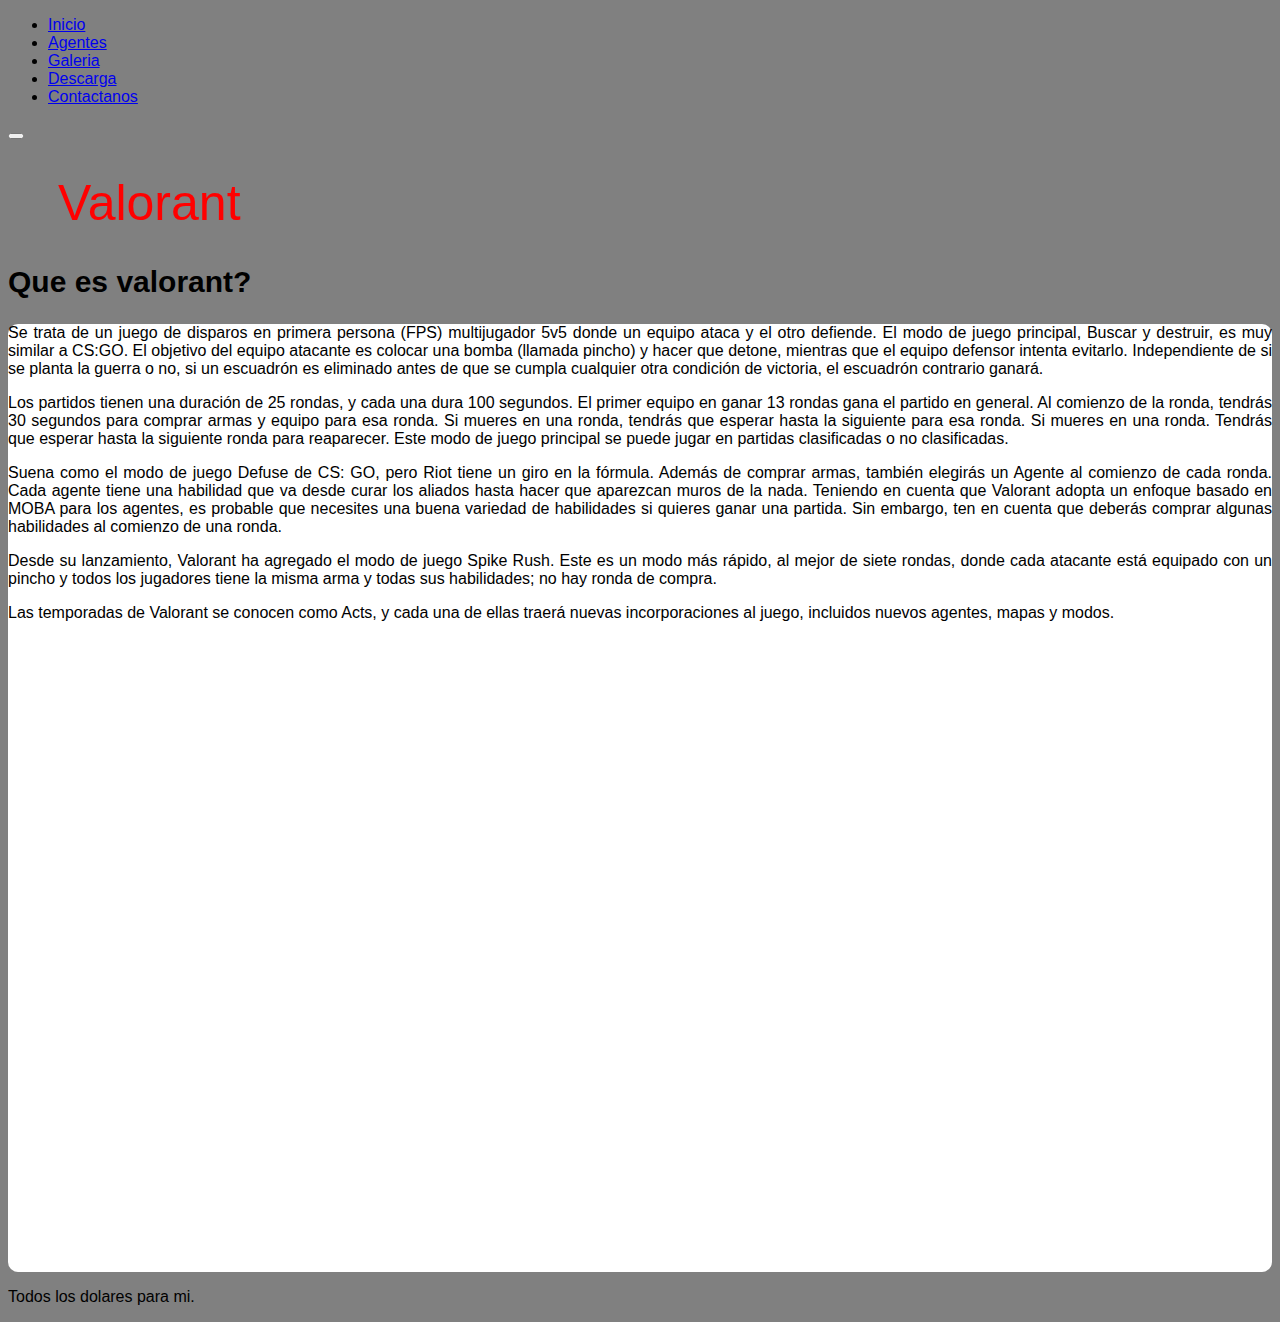
==== index.html @ 0d202187 "modificacion final del navbar para que quede horizontal" ====
<!DOCTYPE html>
<html lang="es">
<head>
    <meta charset="UTF-8">
    <meta http-equiv="X-UA-Compatible" content="IE=edge">
    <meta name="viewport" content="width=device-width, initial-scale=1.0">
    <title>Inicio</title>

    <!-- CSS only -->
    <link href="https://cdn.jsdelivr.net/npm/bootstrap@5.2.2/dist/css/bootstrap.min.css" rel="stylesheet" integrity="sha384-Zenh87qX5JnK2Jl0vWa8Ck2rdkQ2Bzep5IDxbcnCeuOxjzrPF/et3URy9Bv1WTRi" crossorigin="anonymous">
    
    <link rel="stylesheet" href="css/style.css">
    <link rel="shortcut icon" href="img/valorant logo.png" type="image/x-icon">
</head>
<body class="container-fluid">
    <header>
        <div class="collapse" id="navbarToggleExternalContent">
            <div class="bg-dark p-4">
                <div class="container-fluid colorNavbar">
                    <ul class="nav navbar-right">                       
                        <li class="nav-item">
                            <a class="nav-link active" aria-current="page" href="index.html">Inicio</a>
                        </li>                       
                        <li class="nav-item">
                            <a class="nav-link" href="agentes.html">Agentes</a>
                        </li>                                               
                        <li class="nav-item">
                            <a class="nav-link" href="galeria.html">Galeria</a>
                        </li>                                            
                        <li class="nav-item">
                            <a class="nav-link" href="descarga.html">Descarga</a>
                        </li>                                                
                        <li class="nav-item">
                            <a class="nav-link" href="contacto.html">Contactanos</a>
                        </li>                        
                    </ul>
                </div>
            </div>
        </div>
        <nav class="navbar navbar-dark bg-dark">
            <div class="container-fluid">
                <div>
                    <button class="navbar-toggler" type="button" data-bs-toggle="collapse" data-bs-target="#navbarToggleExternalContent" aria-controls="navbarToggleExternalContent" aria-expanded="false" aria-label="Toggle navigation">
                        <span class="navbar-toggler-icon"></span>
                    </button>
                </div>
            </div>
        </nav>

    <h1 class="tituloPrincipal">Valorant</h1>
    </header>
    <main>
        <div class="row">
            <div class="col-md-4 col-sm-12 text-center"> 
                <h2>Que es valorant?</h2>
            </div>
            <div class="col-md-8 col-sm-12">
                <p></p>
            </div>
        </div>

        <div class="textoIndex container-fluid">
            <div class="row">
                <div class="col-md-4 col-sm-12"> 
                    <div>
                        <p>Se trata de un juego de disparos en primera persona (FPS) multijugador 5v5 donde un equipo ataca y el otro defiende. El modo de juego principal, Buscar y destruir, es muy similar a CS:GO. El objetivo del equipo atacante es colocar una bomba (llamada pincho) y hacer que detone, mientras que el equipo defensor intenta evitarlo. Independiente de si se planta la guerra o no, si un escuadrón es eliminado antes de que se cumpla cualquier otra condición de victoria, el escuadrón contrario ganará.</p>

                        <p>Los partidos tienen una duración de 25 rondas, y cada una dura 100 segundos. El primer equipo en ganar 13 rondas gana el partido en general. Al comienzo de la ronda, tendrás 30 segundos para comprar armas y equipo para esa ronda. Si mueres en una ronda, tendrás que esperar hasta la siguiente para esa ronda. Si mueres en una ronda. Tendrás que esperar hasta la siguiente ronda para reaparecer. Este modo de juego principal se puede jugar en partidas clasificadas o no clasificadas.</p>

                        <p>Suena como el modo de juego Defuse de CS: GO, pero Riot tiene un giro en la fórmula. Además de comprar armas, también elegirás un Agente al comienzo de cada ronda. Cada agente tiene una habilidad que va desde curar los aliados hasta hacer que aparezcan muros de la nada. Teniendo en cuenta que Valorant adopta un enfoque basado en MOBA para los agentes, es probable que necesites una buena variedad de habilidades si quieres ganar una partida. Sin embargo, ten en cuenta que deberás comprar algunas habilidades al comienzo de una ronda.</p>

                        <p>Desde su lanzamiento, Valorant ha agregado el modo de juego Spike Rush. Este es un modo más rápido, al mejor de siete rondas, donde cada atacante está equipado con un pincho y todos los jugadores tiene la misma arma y todas sus habilidades; no hay ronda de compra.</p>

                        <p>Las temporadas de Valorant se conocen como Acts, y cada una de ellas traerá nuevas incorporaciones al juego, incluidos nuevos agentes, mapas y modos.</p>
                    </div>
                </div>
                <div class="col-md-8 col-sm-12">
                    <div class="video">
                        <iframe width="1200" height="630" src="https://www.youtube.com/embed/dTujgsphVkY" title="YouTube video player" frameborder="0" allowfullscreen></iframe>
                    </div>
                </div>
            </div>
        </div>


        <!-- width="1200" height="630" 
        allow="accelerometer; autoplay; clipboard-write; encrypted-media; gyroscope; picture-in-picture"-->
    </main>
    <footer>
        <div>
            <p>Todos los dolares para mi.</p>
        </div>
    </footer>
<!-- JavaScript Bundle with Popper -->
<script src="https://cdn.jsdelivr.net/npm/bootstrap@5.2.2/dist/js/bootstrap.bundle.min.js" integrity="sha384-OERcA2EqjJCMA+/3y+gxIOqMEjwtxJY7qPCqsdltbNJuaOe923+mo//f6V8Qbsw3" crossorigin="anonymous"></script>
</body>
</html>
---- css/style.css ----
body {
  text-align: justify;
  font-family: Verdana, Geneva, Tahoma, sans-serif;
  background-color: grey;
}

header .nav {
  --bs-nav-link-color: white;
  --bs-nav-link-hover-color: grey;
}
header h1 {
  font-family: Impact, Haettenschweiler, "Arial Narrow Bold", sans-serif;
  text-align: left;
  color: red;
  font-weight: lighter;
  margin-left: 50px;
  font-size: 50px;
}

main img {
  background-color: black;
}
main .jugaYa {
  text-align: center;
  font-family: Impact, Haettenschweiler, "Arial Narrow Bold", sans-serif;
  font-weight: bolder;
  font-size: 400%;
}
main h2 {
  font-size: 30px;
}
main .textoIndex {
  background-color: white;
  border-radius: 10px;
}

/*# sourceMappingURL=style.css.map */
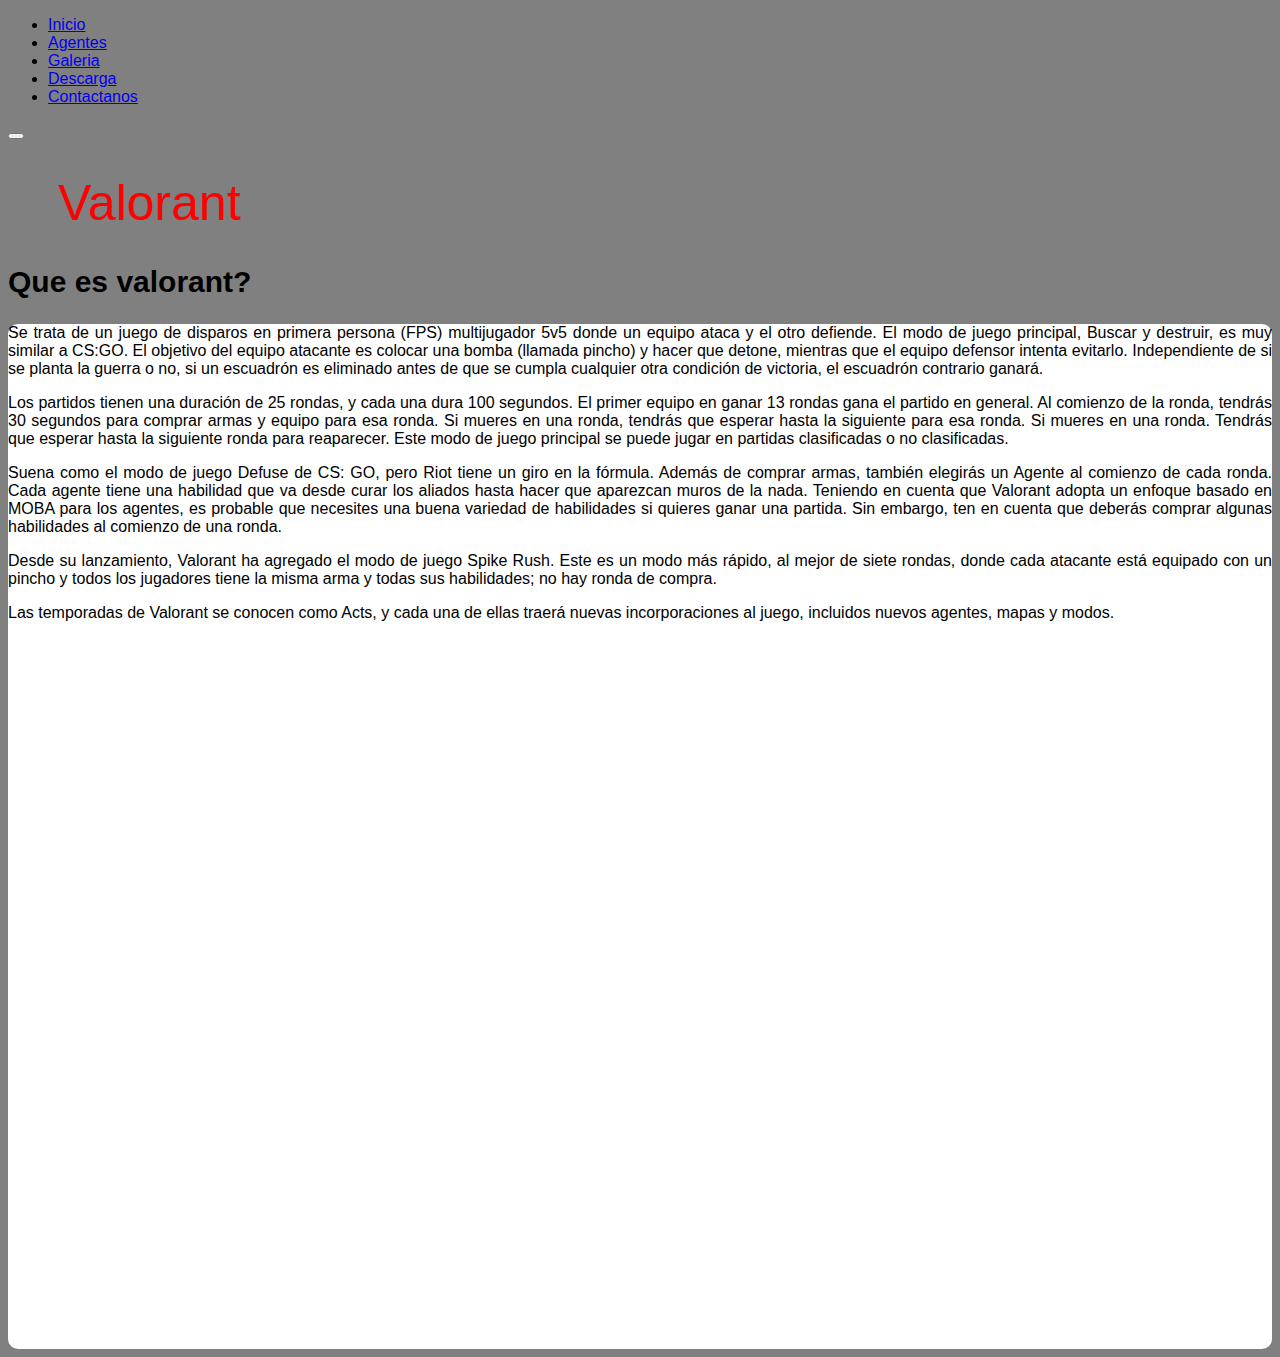
==== commit d24aeebc: "video responsive" ====
--- a/index.html
+++ b/index.html
@@ -76,20 +76,28 @@
                 </div>
                 <div class="col-md-8 col-sm-12">
                     <div class="video">
-                        <iframe width="1200" height="630" src="https://www.youtube.com/embed/dTujgsphVkY" title="YouTube video player" frameborder="0" allowfullscreen></iframe>
+                        <iframe class="videoResponsive" src="https://www.youtube.com/embed/dTujgsphVkY" title="YouTube video player" frameborder="0" allowfullscreen></iframe>
                     </div>
                 </div>
             </div>
         </div>
 
 
-        <!-- width="1200" height="630" 
-        allow="accelerometer; autoplay; clipboard-write; encrypted-media; gyroscope; picture-in-picture"-->
     </main>
     <footer>
-        <div>
-            <p>Todos los dolares para mi.</p>
-        </div>
+        <!-- <div>
+            <ul class="redes">
+                <li>
+                    <a href="https://www.instagram.com/esvalorant/">Instagram</a>
+                </li>
+                <li>
+                    <a href="https://twitter.com/VALORANTes">Twitter</a>
+                </li>
+                <li>
+                    <a href="https://www.facebook.com/esVALORANT/">Facebook</a>
+                </li>
+            </ul>
+        </div> -->
     </footer>
 <!-- JavaScript Bundle with Popper -->
 <script src="https://cdn.jsdelivr.net/npm/bootstrap@5.2.2/dist/js/bootstrap.bundle.min.js" integrity="sha384-OERcA2EqjJCMA+/3y+gxIOqMEjwtxJY7qPCqsdltbNJuaOe923+mo//f6V8Qbsw3" crossorigin="anonymous"></script>
--- a/css/style.css
+++ b/css/style.css
@@ -5,7 +5,7 @@
 }
 
 header .nav {
-  --bs-nav-link-color: white;
+  --bs-nav-link-color: $color;
   --bs-nav-link-hover-color: grey;
 }
 header h1 {
@@ -20,18 +20,34 @@
 main img {
   background-color: black;
 }
+main h2 {
+  font-size: 30px;
+}
 main .jugaYa {
   text-align: center;
   font-family: Impact, Haettenschweiler, "Arial Narrow Bold", sans-serif;
   font-weight: bolder;
   font-size: 400%;
 }
-main h2 {
-  font-size: 30px;
-}
 main .textoIndex {
   background-color: white;
   border-radius: 10px;
 }
+main .video {
+  position: relative;
+  width: 100%;
+  overflow: hidden;
+  padding-top: 56.25%;
+}
+main .videoResponsive {
+  position: absolute;
+  top: 0;
+  left: 0;
+  bottom: 0;
+  right: 0;
+  width: 100%;
+  height: 100%;
+  border: none;
+}
 
 /*# sourceMappingURL=style.css.map */
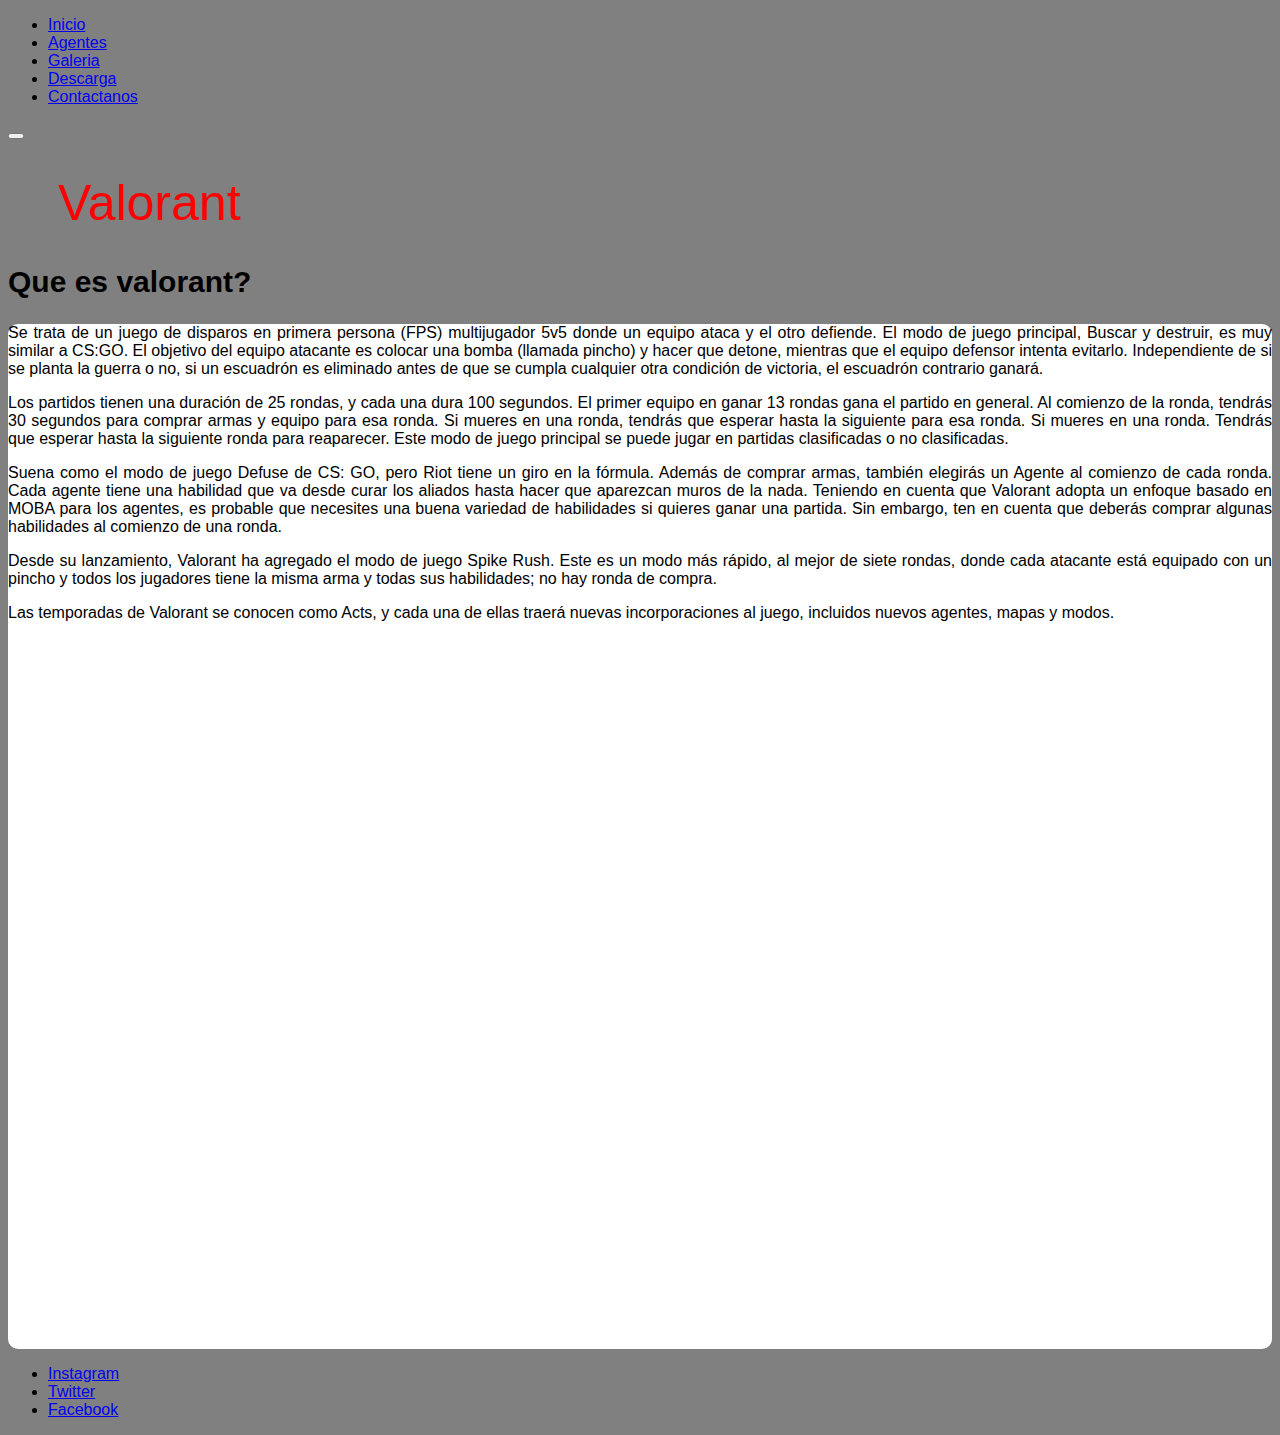
==== commit cbbc97a4: "video responsive y cambios en el footer" ====
--- a/index.html
+++ b/index.html
@@ -85,7 +85,7 @@
 
     </main>
     <footer>
-        <!-- <div>
+        <div>
             <ul class="redes">
                 <li>
                     <a href="https://www.instagram.com/esvalorant/">Instagram</a>
@@ -97,7 +97,7 @@
                     <a href="https://www.facebook.com/esVALORANT/">Facebook</a>
                 </li>
             </ul>
-        </div> -->
+        </div>
     </footer>
 <!-- JavaScript Bundle with Popper -->
 <script src="https://cdn.jsdelivr.net/npm/bootstrap@5.2.2/dist/js/bootstrap.bundle.min.js" integrity="sha384-OERcA2EqjJCMA+/3y+gxIOqMEjwtxJY7qPCqsdltbNJuaOe923+mo//f6V8Qbsw3" crossorigin="anonymous"></script>
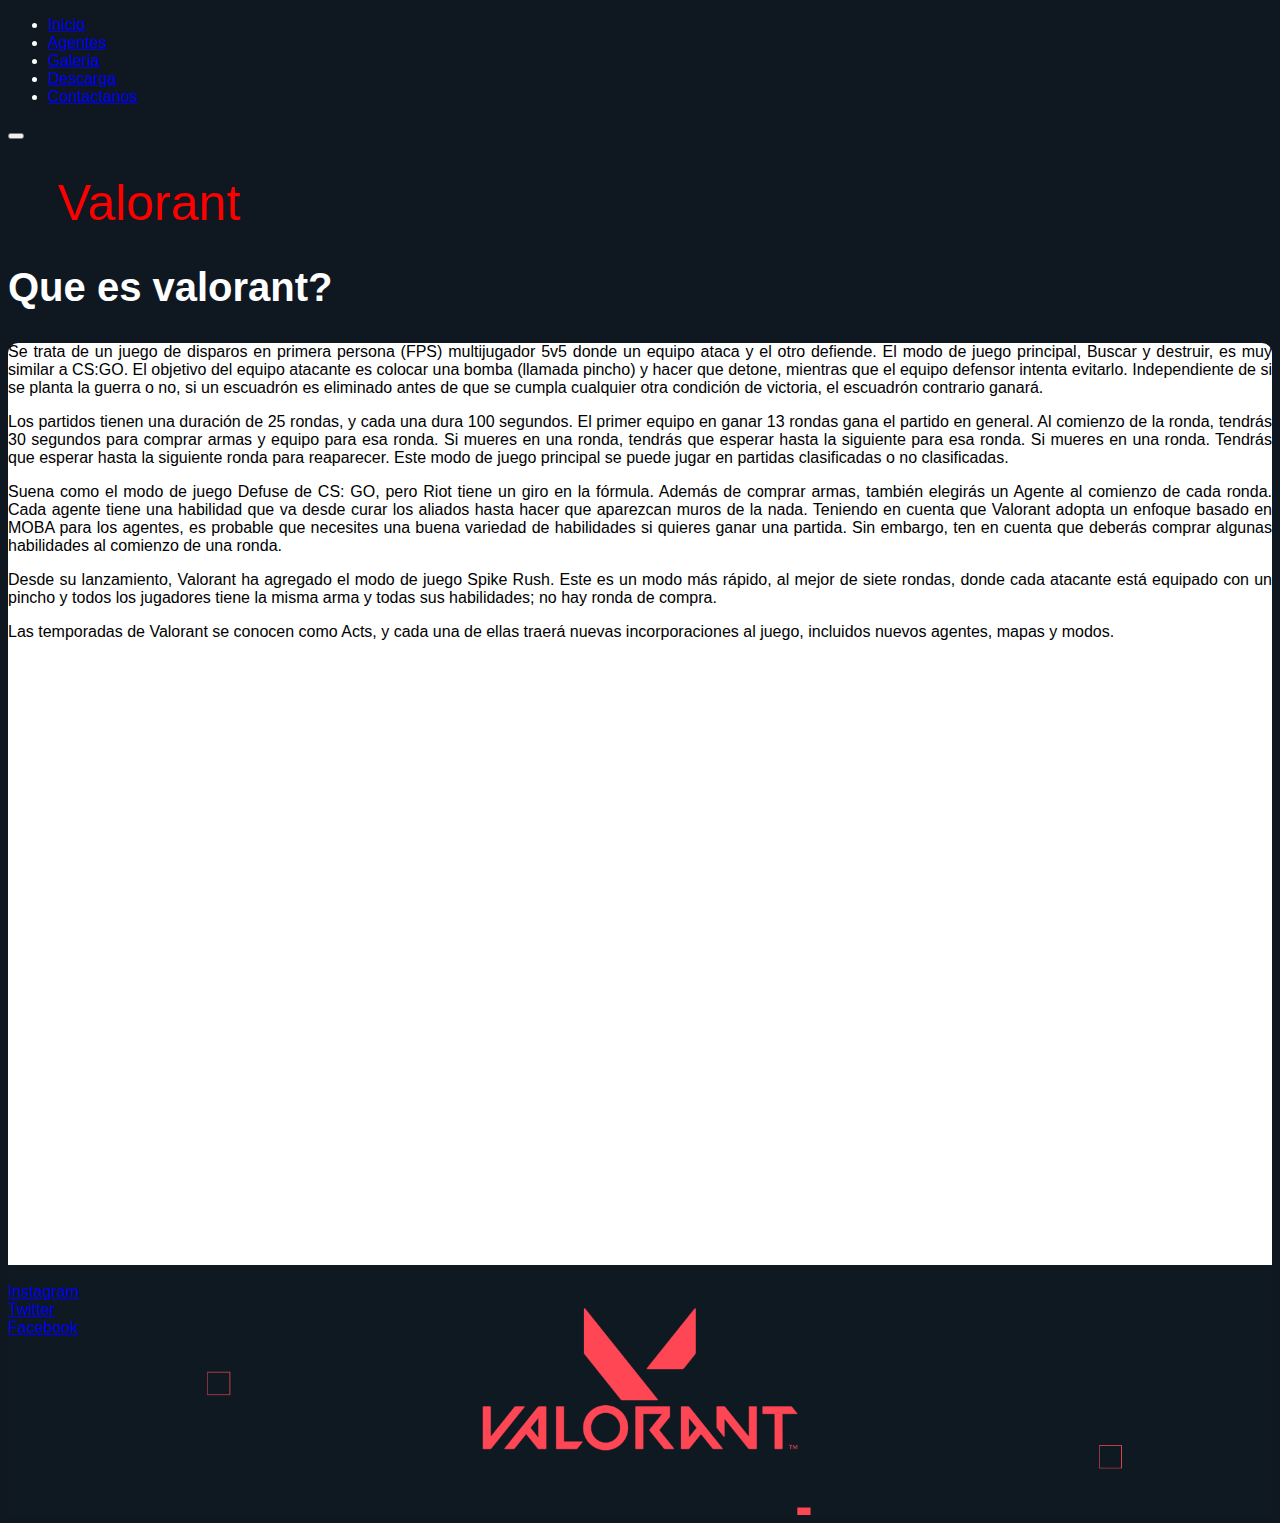
==== commit fed3da45: "armado de diseño de página de contaco" ====
--- a/index.html
+++ b/index.html
@@ -52,7 +52,7 @@
     <main>
         <div class="row">
             <div class="col-md-4 col-sm-12 text-center"> 
-                <h2>Que es valorant?</h2>
+                <h2 class="queEs">Que es valorant?</h2>
             </div>
             <div class="col-md-8 col-sm-12">
                 <p></p>
@@ -84,7 +84,7 @@
 
 
     </main>
-    <footer>
+    <footer class="">
         <div>
             <ul class="redes">
                 <li>
--- a/css/style.css
+++ b/css/style.css
@@ -1,11 +1,5 @@
-body {
-  text-align: justify;
-  font-family: Verdana, Geneva, Tahoma, sans-serif;
-  background-color: grey;
-}
-
 header .nav {
-  --bs-nav-link-color: $color;
+  --bs-nav-link-color: $color-bl;
   --bs-nav-link-hover-color: grey;
 }
 header h1 {
@@ -17,11 +11,17 @@
   font-size: 50px;
 }
 
-main img {
+main {
+  height: 1000px;
+}
+main .imgSinFondo {
   background-color: black;
 }
 main h2 {
-  font-size: 30px;
+  font-size: 40px;
+}
+main .queEs {
+  color: white;
 }
 main .jugaYa {
   text-align: center;
@@ -32,6 +32,7 @@
 main .textoIndex {
   background-color: white;
   border-radius: 10px;
+  color: black;
 }
 main .video {
   position: relative;
@@ -49,5 +50,36 @@
   height: 100%;
   border: none;
 }
+main .card {
+  color: black;
+}
+main .formulario {
+  width: 100%;
+  margin: 0 auto;
+  display: flex;
+}
+main .sageRes {
+  width: 250px;
+}
+
+footer {
+  background-image: url(../img/valorantFondo.png);
+  background-repeat: no-repeat;
+  background-position: center;
+  background-size: cover;
+  height: 250px;
+  color: white;
+}
+footer .redes {
+  display: inline;
+  text-decoration: none;
+}
+
+body {
+  text-align: justify;
+  font-family: Verdana, Geneva, Tahoma, sans-serif;
+  background-color: #0f1821;
+  color: white;
+}
 
 /*# sourceMappingURL=style.css.map */
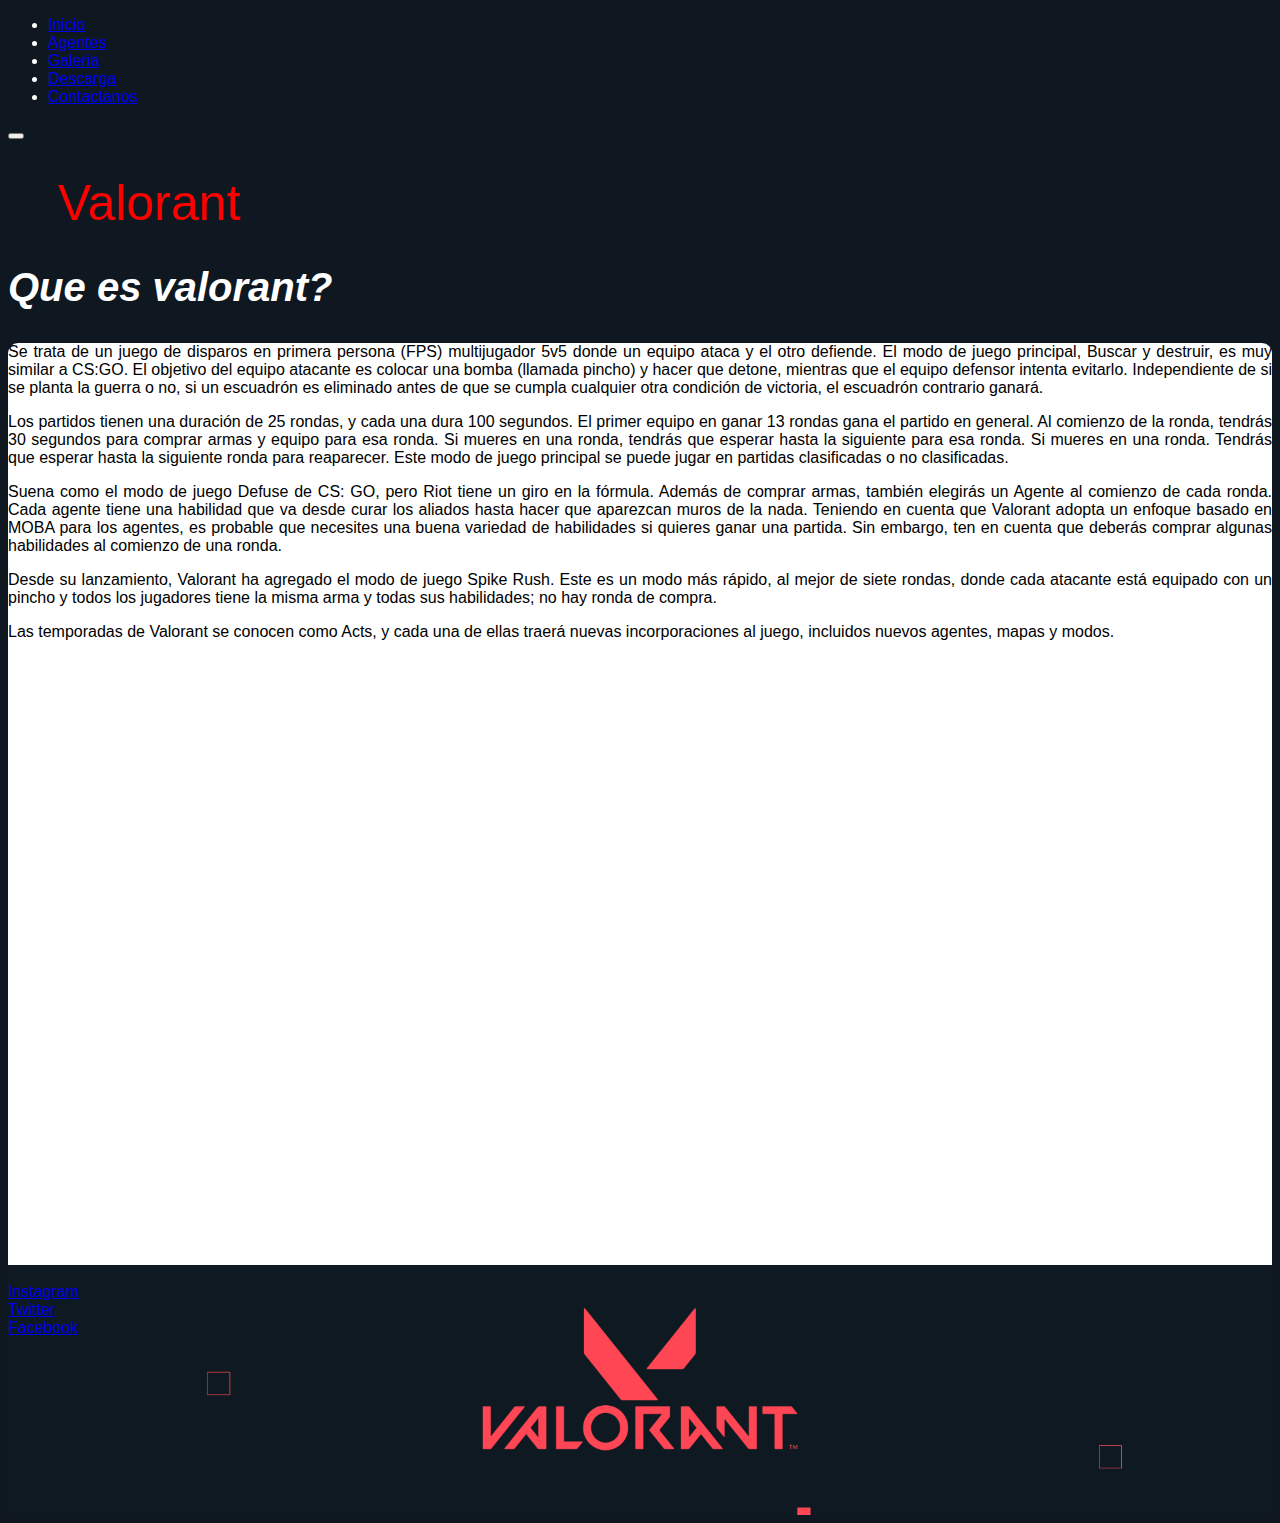
==== commit 37b091cd: "agregado de etiquetas meta" ====
--- a/index.html
+++ b/index.html
@@ -8,9 +8,15 @@
 
     <!-- CSS only -->
     <link href="https://cdn.jsdelivr.net/npm/bootstrap@5.2.2/dist/css/bootstrap.min.css" rel="stylesheet" integrity="sha384-Zenh87qX5JnK2Jl0vWa8Ck2rdkQ2Bzep5IDxbcnCeuOxjzrPF/et3URy9Bv1WTRi" crossorigin="anonymous">
-    
+    <link href="https://unpkg.com/aos@2.3.1/dist/aos.css" rel="stylesheet">
+    <!-- Mi css -->
     <link rel="stylesheet" href="css/style.css">
     <link rel="shortcut icon" href="img/valorant logo.png" type="image/x-icon">
+    <!-- meta -->
+    <meta name="viewport" content="width=device-width, initial-sacele=1.0">
+    <meta name="keywords" content="valorant, fps, juego, online, riot">
+    <meta name="description" content="Valorant es un hero shooter en primera persona multijugador gratuito desarrollado y publicado por Riot Games.">
+
 </head>
 <body class="container-fluid">
     <header>
@@ -101,5 +107,8 @@
     </footer>
 <!-- JavaScript Bundle with Popper -->
 <script src="https://cdn.jsdelivr.net/npm/bootstrap@5.2.2/dist/js/bootstrap.bundle.min.js" integrity="sha384-OERcA2EqjJCMA+/3y+gxIOqMEjwtxJY7qPCqsdltbNJuaOe923+mo//f6V8Qbsw3" crossorigin="anonymous"></script>
+
+<script src="https://unpkg.com/aos@2.3.1/dist/aos.js"></script>
+
 </body>
 </html>--- a/css/style.css
+++ b/css/style.css
@@ -22,6 +22,7 @@
 }
 main .queEs {
   color: white;
+  font-style: italic;
 }
 main .jugaYa {
   text-align: center;
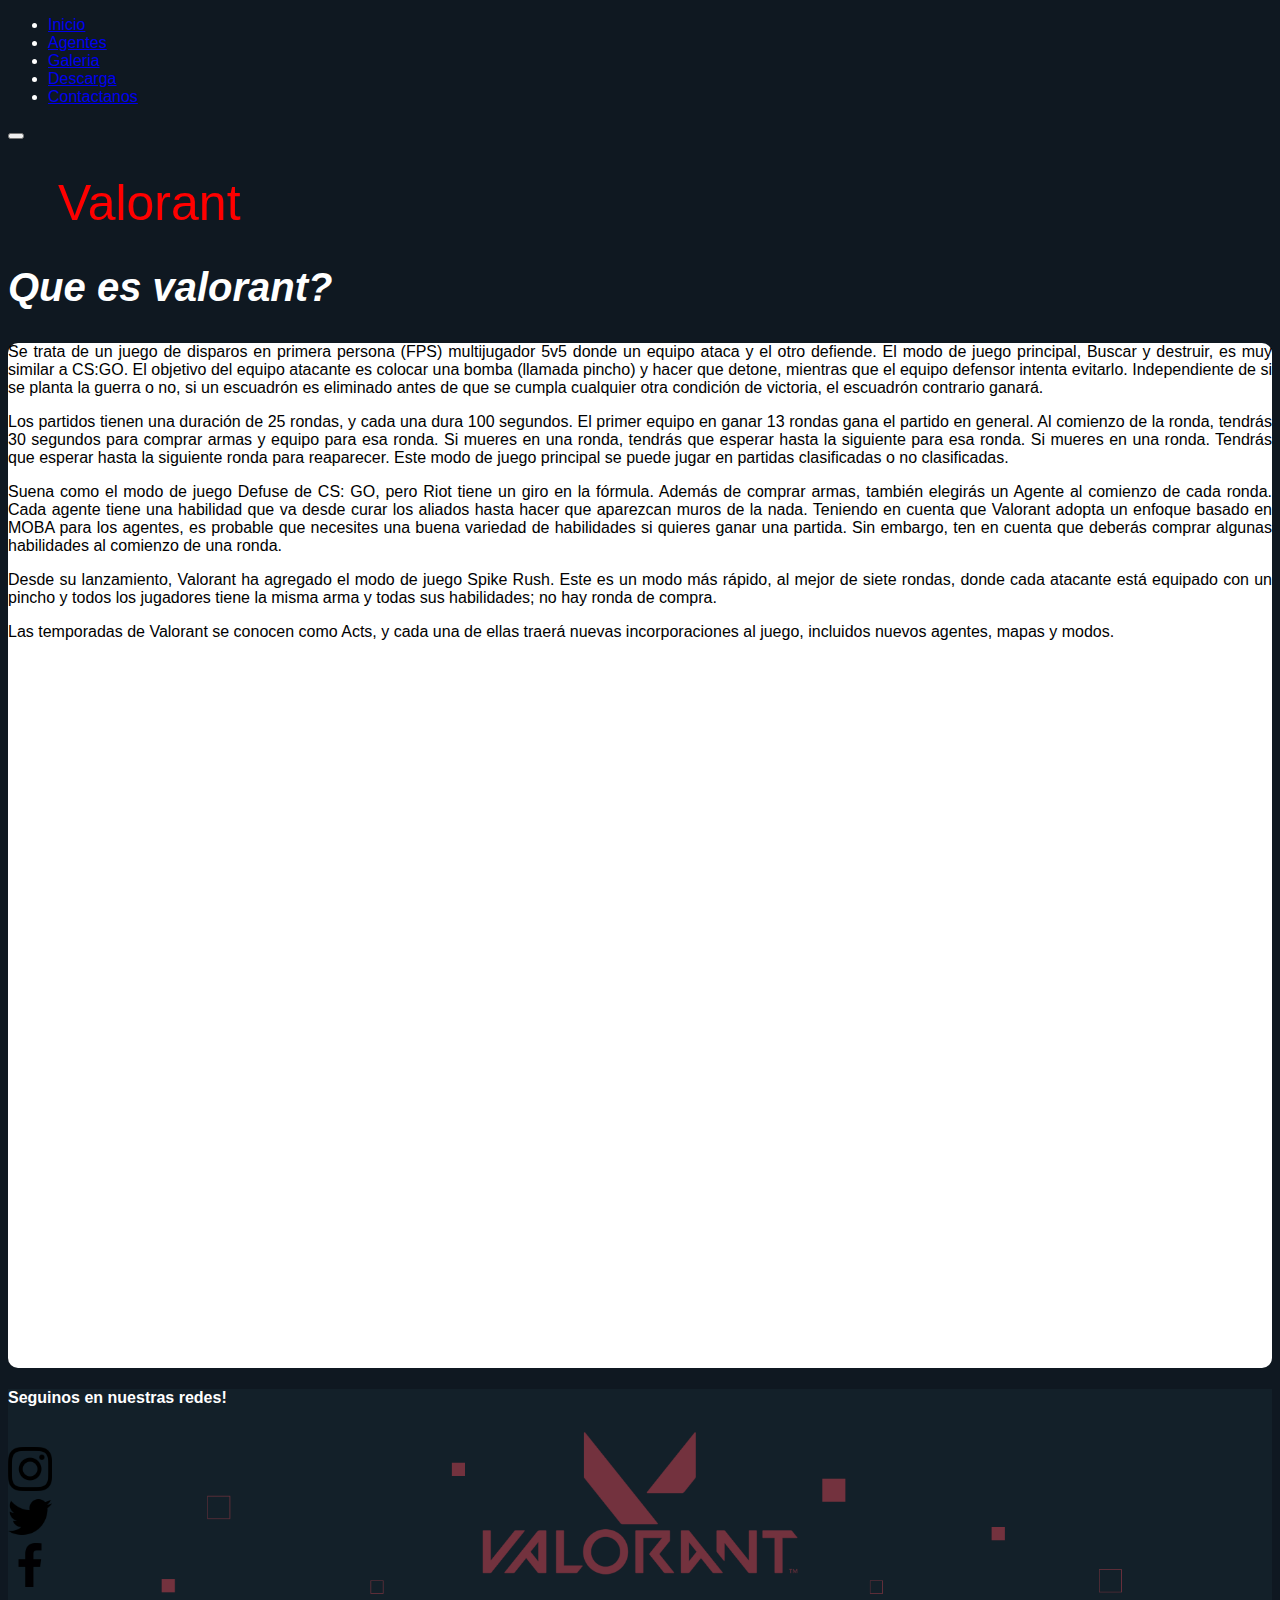
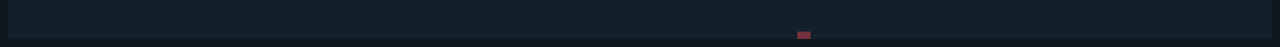
==== commit 7a9fc4d2: "Cambios del footer" ====
--- a/index.html
+++ b/index.html
@@ -8,7 +8,6 @@
 
     <!-- CSS only -->
     <link href="https://cdn.jsdelivr.net/npm/bootstrap@5.2.2/dist/css/bootstrap.min.css" rel="stylesheet" integrity="sha384-Zenh87qX5JnK2Jl0vWa8Ck2rdkQ2Bzep5IDxbcnCeuOxjzrPF/et3URy9Bv1WTRi" crossorigin="anonymous">
-    <link href="https://unpkg.com/aos@2.3.1/dist/aos.css" rel="stylesheet">
     <!-- Mi css -->
     <link rel="stylesheet" href="css/style.css">
     <link rel="shortcut icon" href="img/valorant logo.png" type="image/x-icon">
@@ -90,17 +89,24 @@
 
 
     </main>
-    <footer class="">
+    <footer>
         <div>
-            <ul class="redes">
+            <h4 class="text-center">Seguinos en nuestras redes!</h4>
+            <ul class="redes container-fluid text-center">
                 <li>
-                    <a href="https://www.instagram.com/esvalorant/">Instagram</a>
+                    <a href="https://www.instagram.com/esvalorant/" target="_blank">
+                        <img src="./img/Redes/instagram.png" alt="Logo Instagram" width="44px"  height="44px" class="instagram">
+                    </a>
                 </li>
                 <li>
-                    <a href="https://twitter.com/VALORANTes">Twitter</a>
+                    <a href="https://twitter.com/VALORANTes"  target="_blank">
+                        <img src="./img/Redes/twitter.png" alt="Logo Twitter" width="44px"  height="44px" class="twitter">
+                    </a>
                 </li>
                 <li>
-                    <a href="https://www.facebook.com/esVALORANT/">Facebook</a>
+                    <a href="https://www.facebook.com/esVALORANT/" target="_blank">
+                        <img src="./img/Redes/facebook.png" alt="Logo Facebook" width="44px" height="44px" class="facebook">
+                    </a>
                 </li>
             </ul>
         </div>
@@ -108,7 +114,6 @@
 <!-- JavaScript Bundle with Popper -->
 <script src="https://cdn.jsdelivr.net/npm/bootstrap@5.2.2/dist/js/bootstrap.bundle.min.js" integrity="sha384-OERcA2EqjJCMA+/3y+gxIOqMEjwtxJY7qPCqsdltbNJuaOe923+mo//f6V8Qbsw3" crossorigin="anonymous"></script>
 
-<script src="https://unpkg.com/aos@2.3.1/dist/aos.js"></script>
 
 </body>
 </html>--- a/css/style.css
+++ b/css/style.css
@@ -11,9 +11,6 @@
   font-size: 50px;
 }
 
-main {
-  height: 1000px;
-}
 main .imgSinFondo {
   background-color: black;
 }
@@ -73,7 +70,24 @@
 }
 footer .redes {
   display: inline;
-  text-decoration: none;
+}
+footer .facebook {
+  background-size: 200px;
+}
+footer .facebook:hover {
+  background-color: #3b5998;
+  border-radius: 100%;
+}
+footer .twitter {
+  background-size: 200px;
+}
+footer .twitter:hover {
+  background-color: #00acee;
+  border-radius: 100%;
+}
+footer .instagram:hover {
+  background-color: #E1306C;
+  border-radius: 100%;
 }
 
 body {
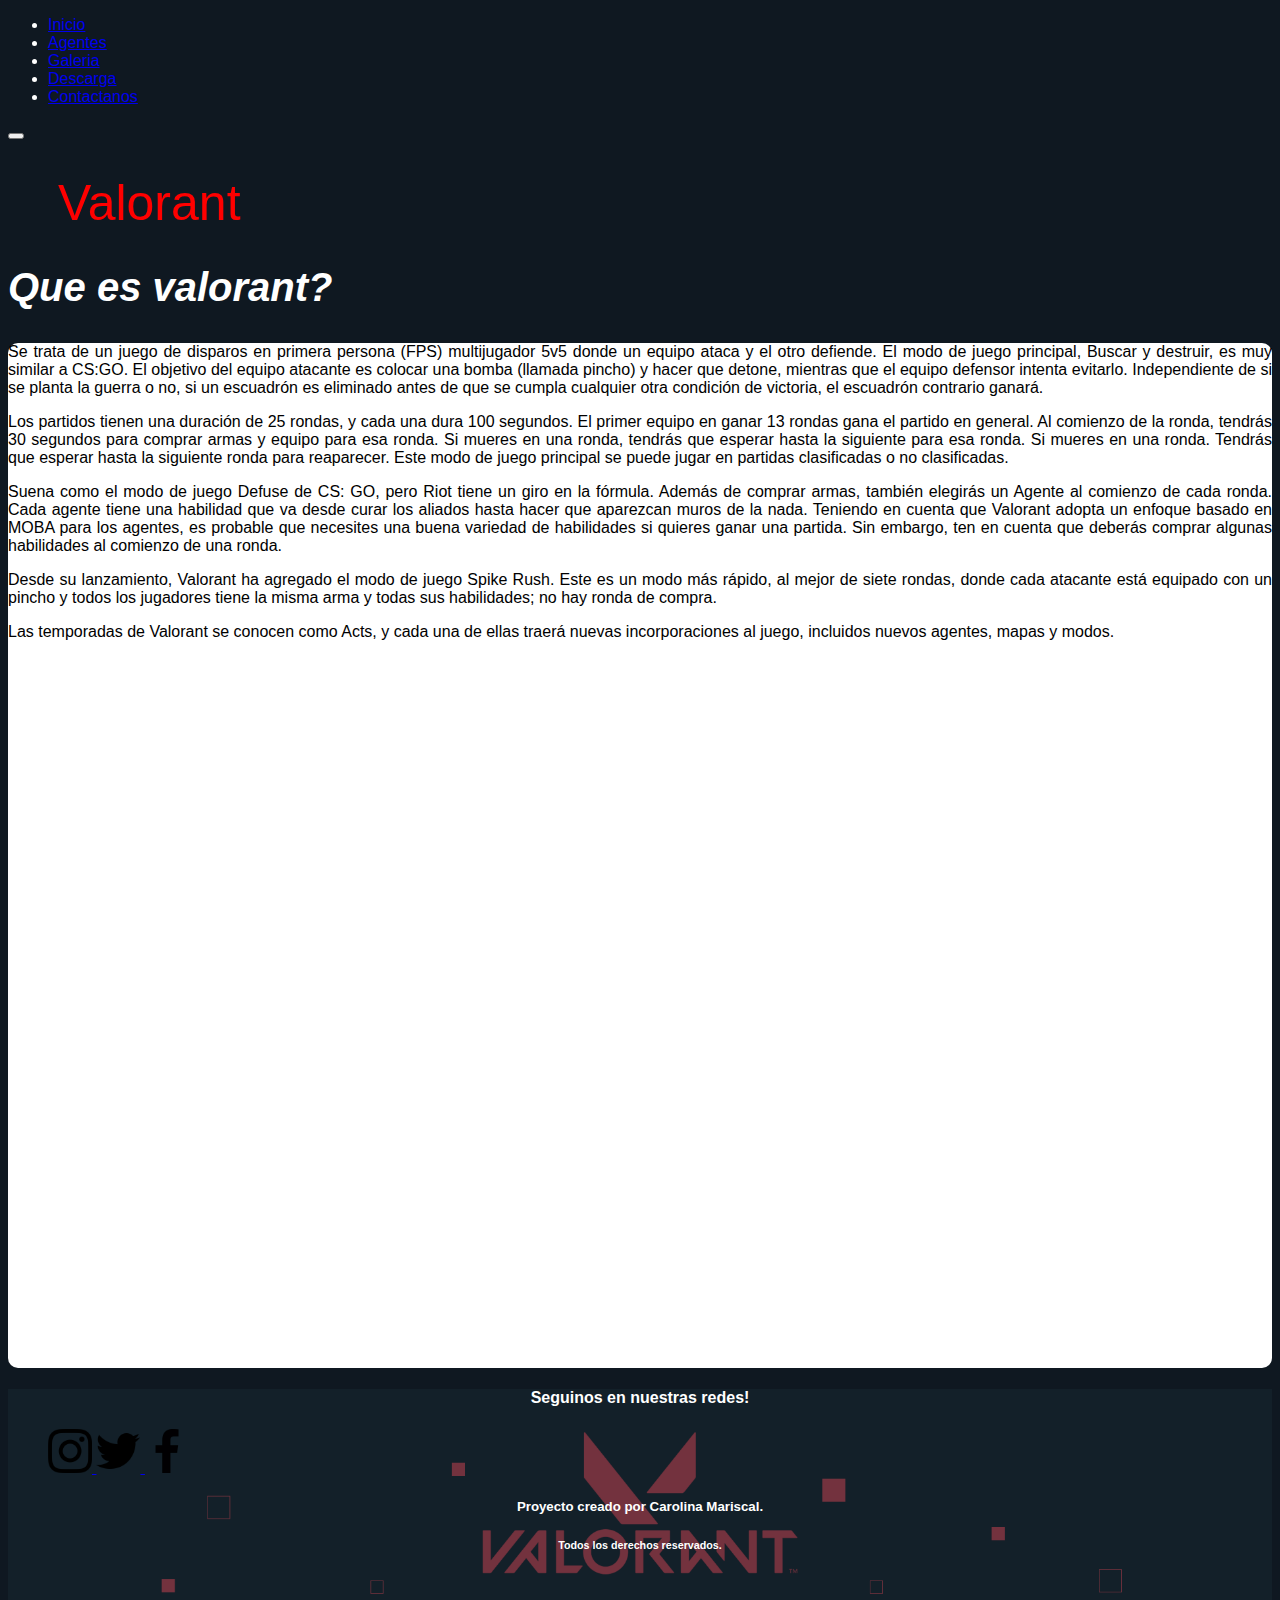
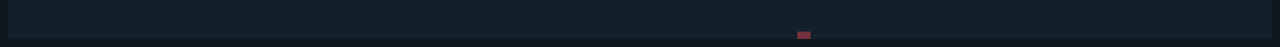
==== commit 4ed0bccf: "cambios del footer, agrego h5 y h6" ====
--- a/index.html
+++ b/index.html
@@ -91,24 +91,28 @@
     </main>
     <footer>
         <div>
-            <h4 class="text-center">Seguinos en nuestras redes!</h4>
-            <ul class="redes container-fluid text-center">
-                <li>
-                    <a href="https://www.instagram.com/esvalorant/" target="_blank">
-                        <img src="./img/Redes/instagram.png" alt="Logo Instagram" width="44px"  height="44px" class="instagram">
-                    </a>
-                </li>
-                <li>
-                    <a href="https://twitter.com/VALORANTes"  target="_blank">
-                        <img src="./img/Redes/twitter.png" alt="Logo Twitter" width="44px"  height="44px" class="twitter">
-                    </a>
-                </li>
-                <li>
-                    <a href="https://www.facebook.com/esVALORANT/" target="_blank">
-                        <img src="./img/Redes/facebook.png" alt="Logo Facebook" width="44px" height="44px" class="facebook">
-                    </a>
-                </li>
-            </ul>
+            <h4>Seguinos en nuestras redes!</h4>
+            <div class="redes">
+                <ul class="container-fluid text-center">
+                    <li>
+                        <a href="https://www.instagram.com/esvalorant/" target="_blank">
+                            <img src="./img/Redes/instagram.png" alt="Logo Instagram" width="44px"  height="44px" class="instagram">
+                        </a>
+                    </li>
+                    <li>
+                        <a href="https://twitter.com/VALORANTes"  target="_blank">
+                            <img src="./img/Redes/twitter.png" alt="Logo Twitter" width="44px"  height="44px" class="twitter">
+                        </a>
+                    </li>
+                    <li>
+                        <a href="https://www.facebook.com/esVALORANT/" target="_blank">
+                            <img src="./img/Redes/facebook.png" alt="Logo Facebook" width="44px" height="44px" class="facebook">
+                        </a>
+                    </li>
+                </ul>
+                <h5>Proyecto creado por Carolina Mariscal.</h5>
+                <h6>Todos los derechos reservados.</h6>
+            </div>
         </div>
     </footer>
 <!-- JavaScript Bundle with Popper -->
--- a/css/style.css
+++ b/css/style.css
@@ -68,7 +68,7 @@
   height: 250px;
   color: white;
 }
-footer .redes {
+footer .redes li {
   display: inline;
 }
 footer .facebook {
@@ -97,4 +97,16 @@
   color: white;
 }
 
+h4 {
+  text-align: center;
+}
+
+h5 {
+  text-align: center;
+}
+
+h6 {
+  text-align: center;
+}
+
 /*# sourceMappingURL=style.css.map */
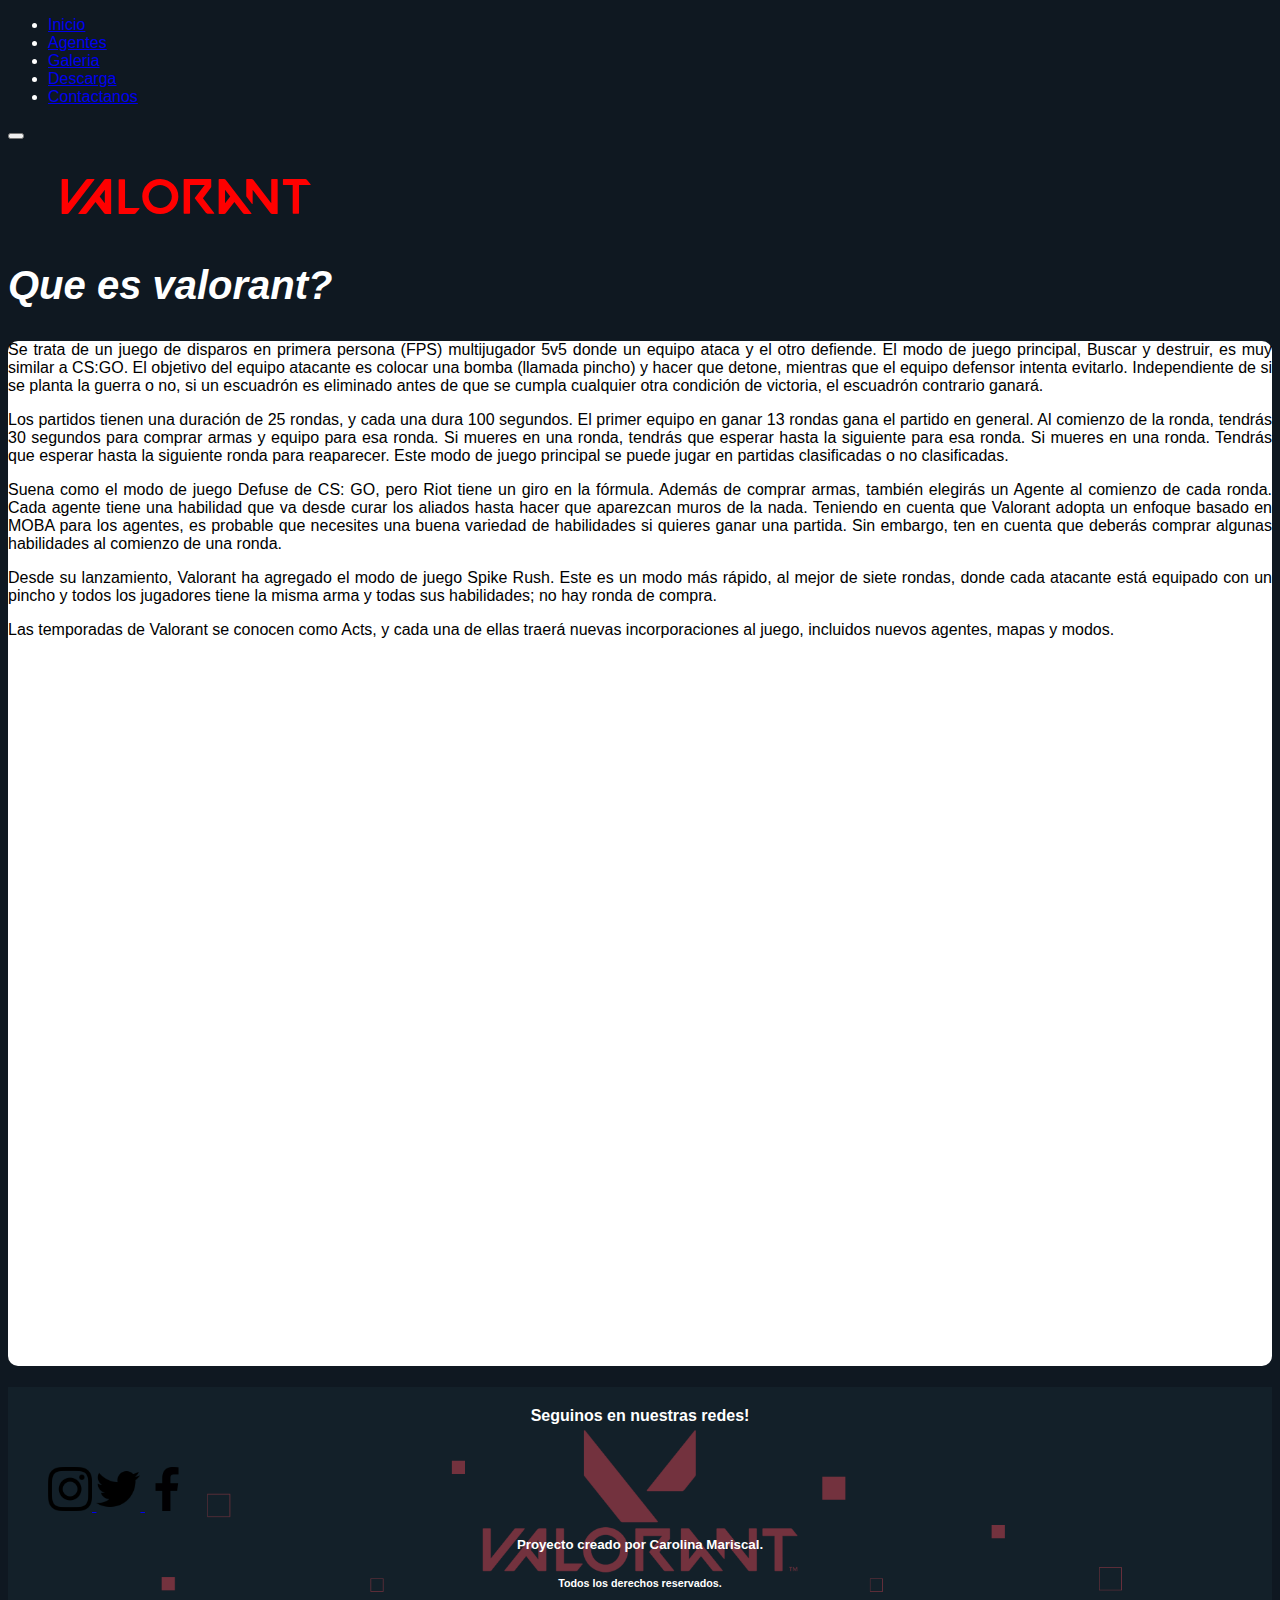
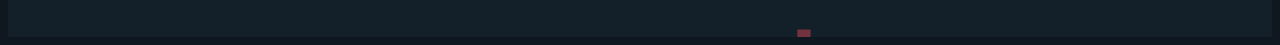
==== commit 0281aa74: "uso de fuente nueva" ====
--- a/index.html
+++ b/index.html
@@ -52,7 +52,7 @@
             </div>
         </nav>
 
-    <h1 class="tituloPrincipal">Valorant</h1>
+    <h1 class="tituloPrincipal">vAlorant</h1>
     </header>
     <main>
         <div class="row">
--- a/css/style.css
+++ b/css/style.css
@@ -3,7 +3,7 @@
   --bs-nav-link-hover-color: grey;
 }
 header h1 {
-  font-family: Impact, Haettenschweiler, "Arial Narrow Bold", sans-serif;
+  font-family: valorant;
   text-align: left;
   color: red;
   font-weight: lighter;
@@ -68,6 +68,10 @@
   height: 250px;
   color: white;
 }
+footer h4 {
+  padding-top: 20px;
+  padding-bottom: 20px;
+}
 footer .redes li {
   display: inline;
 }
@@ -90,6 +94,10 @@
   border-radius: 100%;
 }
 
+@font-face {
+  font-family: valorant;
+  src: url(../font/Valorant\ Font.ttf);
+}
 body {
   text-align: justify;
   font-family: Verdana, Geneva, Tahoma, sans-serif;
